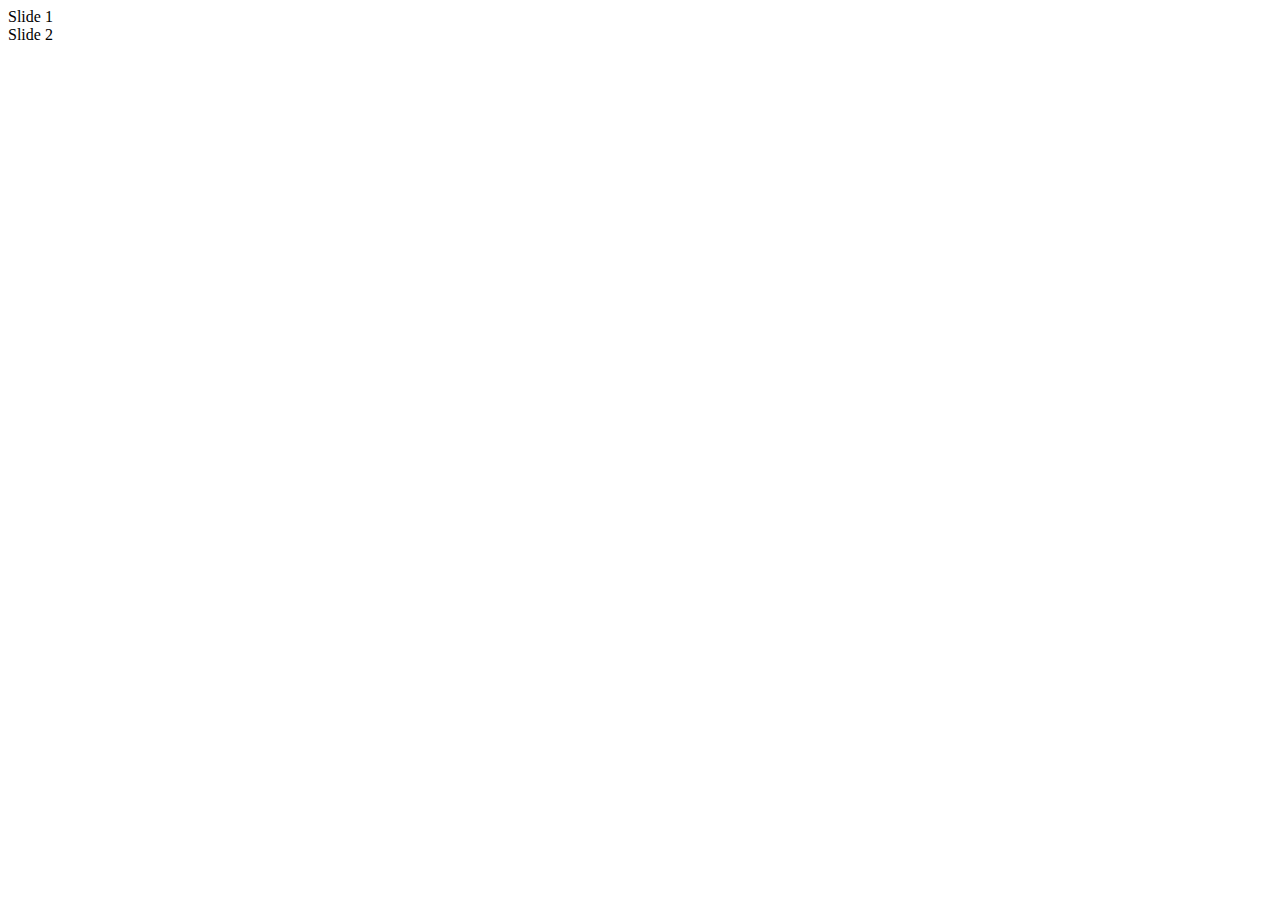
==== index.html @ b6c5738b "TU Braunschweig Corporate Design" ====
<!doctype html>
<html>
	<head>
		<meta charset="utf-8">
		<meta name="viewport" content="width=device-width, initial-scale=1.0, maximum-scale=1.0, user-scalable=no">

		<title>reveal.js</title>

		<link rel="stylesheet" href="css/reveal.css">
		<link rel="stylesheet" href="css/theme/tubs.css">

		<!-- Theme used for syntax highlighting of code -->
		<link rel="stylesheet" href="lib/css/tubs.css">

		<!-- Printing and PDF exports -->
		<script>
			var link = document.createElement( 'link' );
			link.rel = 'stylesheet';
			link.type = 'text/css';
			link.href = window.location.search.match( /print-pdf/gi ) ? 'css/print/pdf.css' : 'css/print/paper.css';
			document.getElementsByTagName( 'head' )[0].appendChild( link );
		</script>
	</head>
	<body>
		<div class="reveal">
			<div class="slides">
				<section>Slide 1</section>
				<section>Slide 2</section>
			</div>
		</div>

		<script src="lib/js/head.min.js"></script>
		<script src="js/reveal.js"></script>

		<script>
			// More info about config & dependencies:
			// - https://github.com/hakimel/reveal.js#configuration
			// - https://github.com/hakimel/reveal.js#dependencies
			Reveal.initialize({
				dependencies: [
					{ src: 'plugin/markdown/marked.js' },
					{ src: 'plugin/markdown/markdown.js' },
					{ src: 'plugin/notes/notes.js', async: true },
					{ src: 'plugin/highlight/highlight.js', async: true, callback: function() { hljs.initHighlightingOnLoad(); } }
				]
			});
		</script>
	</body>
</html>
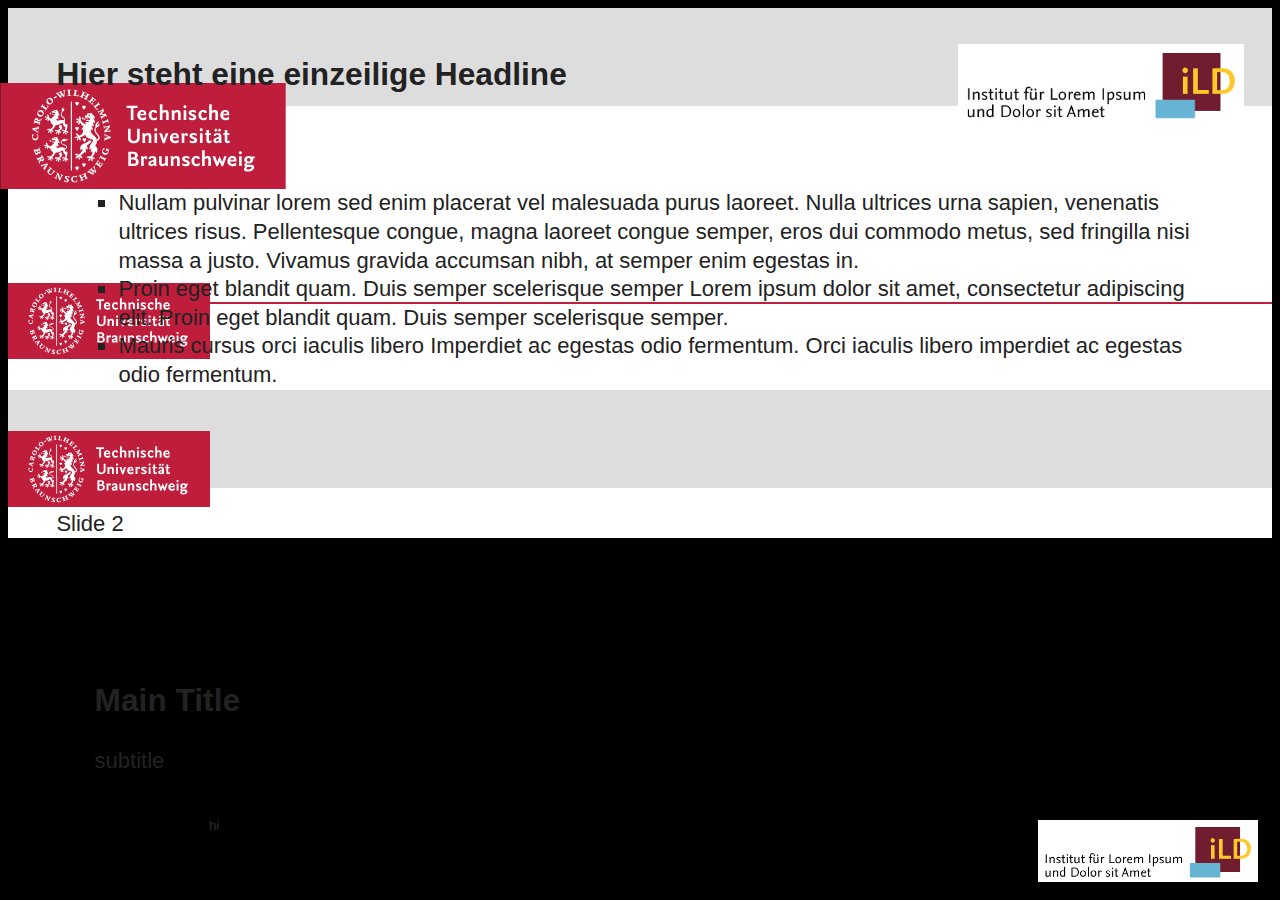
==== commit 9a807134: "Merge branch 'tubs-theme' of /home/tim/projects/reveal.js.tubs into tubs-corporate" ====
--- a/index.html
+++ b/index.html
@@ -24,8 +24,45 @@
 	<body>
 		<div class="reveal">
 			<div class="slides">
-				<section>Slide 1</section>
-				<section>Slide 2</section>
+
+<style>
+section::before {
+	content: "hi";
+}
+section::after {
+	background-image: url(ild.jpg);
+}
+</style>
+
+<section class="title">
+	<h1>Main Title</h1>
+	<h2>subtitle</h2>
+	<div class="image" style="background-image: url(http://static.politico.com/dims4/default/1f0f3d7/2147483647/resize/1160x%3E/quality/90/?url=http%3A%2F%2Fstatic.politico.com%2Fa1%2F09%2Fbbae57354a08b19ba7726d83a0a5%2F10-donald-trump-30-gty-1160.jpg); background-position: center top"></div>
+</section>
+
+<section data-num=1>
+	<h1>Hier steht eine einzeilige Headline</h1>
+
+	<img src="http://static.politico.com/dims4/default/1f0f3d7/2147483647/resize/1160x%3E/quality/90/?url=http%3A%2F%2Fstatic.politico.com%2Fa1%2F09%2Fbbae57354a08b19ba7726d83a0a5%2F10-donald-trump-30-gty-1160.jpg" style="width:50%">
+
+	<ul>
+		<li>Nullam pulvinar lorem sed enim placerat vel malesuada purus laoreet. Nulla ultrices urna sapien, venenatis ultrices risus. Pellentesque congue, magna laoreet congue semper, eros dui commodo metus, sed fringilla nisi massa a justo. Vivamus gravida accumsan nibh, at semper enim egestas in.
+	
+		<li>Proin eget blandit quam. Duis semper scelerisque semper 
+		Lorem ipsum dolor sit amet, consectetur adipiscing elit. Proin eget blandit quam. Duis semper scelerisque semper. 
+
+		<li>Mauris cursus orci iaculis libero
+		Imperdiet ac egestas odio fermentum. Orci iaculis libero imperdiet ac egestas odio fermentum.
+	</ul>
+
+
+</section>
+
+<section>
+	Slide 2
+</section>
+
+
 			</div>
 		</div>
 
@@ -37,6 +74,11 @@
 			// - https://github.com/hakimel/reveal.js#configuration
 			// - https://github.com/hakimel/reveal.js#dependencies
 			Reveal.initialize({
+				width: 1024,
+				height: 768,
+				transition: 'fade',
+				margin: 0,
+				slideNumber: 'c',
 				dependencies: [
 					{ src: 'plugin/markdown/marked.js' },
 					{ src: 'plugin/markdown/markdown.js' },
--- a/css/theme/tubs.css
+++ b/css/theme/tubs.css
@@ -0,0 +1,390 @@
+@charset "UTF-8";
+/**
+ * TU Braunschweig theme for reveal.js.
+ *
+ * By Tilman Stehr
+ */
+@import url(../../lib/font/nexus/nexus.css);
+html * {
+  color-profile: sRGB;
+  rendering-intent: auto; }
+
+section.has-dark-background, section.has-dark-background h1, section.has-dark-background h2, section.has-dark-background h3, section.has-dark-background h4, section.has-dark-background h5, section.has-dark-background h6 {
+  color: #fff; }
+
+/*********************************************
+ * GLOBAL STYLES
+ *********************************************/
+body {
+  background: #000;
+  background-color: #000; }
+
+.reveal {
+  font-family: Arial, sans-serif;
+  font-size: 1rem;
+  font-weight: normal;
+  color: #222; }
+
+::selection {
+  color: #fff;
+  background: #e97389;
+  text-shadow: none; }
+
+::-moz-selection {
+  color: #fff;
+  background: #e97389;
+  text-shadow: none; }
+
+.reveal .slides > section,
+.reveal .slides > section > section {
+  line-height: 1.3;
+  font-weight: inherit; }
+
+/*********************************************
+ * HEADERS
+ *********************************************/
+.reveal h1,
+.reveal h2,
+.reveal h3,
+.reveal h4,
+.reveal h5,
+.reveal h6 {
+  margin: 0 0 20px 0;
+  color: #222;
+  font-family: Arial, sans-serif;
+  font-weight: 600;
+  line-height: 1.2;
+  letter-spacing: normal;
+  text-transform: none;
+  text-shadow: none;
+  word-wrap: break-word; }
+
+.reveal h1 {
+  font-size: 1.44rem; }
+
+.reveal h2 {
+  font-size: 1.2em; }
+
+.reveal h3 {
+  font-size: 1.1em; }
+
+.reveal h4 {
+  font-size: 1em; }
+
+.reveal h1 {
+  text-shadow: none; }
+
+/*********************************************
+ * OTHER
+ *********************************************/
+.reveal p {
+  margin: 20px 0;
+  line-height: 1.3; }
+
+/* Ensure certain elements are never larger than the slide itself */
+.reveal img,
+.reveal video,
+.reveal iframe {
+  max-width: 95%;
+  max-height: 95%; }
+
+.reveal strong,
+.reveal b {
+  font-weight: bold; }
+
+.reveal em {
+  font-style: italic; }
+
+.reveal ol,
+.reveal dl,
+.reveal ul {
+  display: inline-block;
+  text-align: left;
+  margin: 0 0 0 1em; }
+
+.reveal ol {
+  list-style-type: decimal; }
+
+.reveal ul {
+  list-style-type: disc; }
+
+.reveal ul ul {
+  list-style-type: square; }
+
+.reveal ul ul ul {
+  list-style-type: circle; }
+
+.reveal ul ul,
+.reveal ul ol,
+.reveal ol ol,
+.reveal ol ul {
+  display: block;
+  margin-left: 40px; }
+
+.reveal dt {
+  font-weight: bold; }
+
+.reveal dd {
+  margin-left: 40px; }
+
+.reveal q,
+.reveal blockquote {
+  quotes: none; }
+
+.reveal blockquote {
+  display: block;
+  position: relative;
+  width: 70%;
+  margin: 20px auto;
+  padding: 5px;
+  font-style: italic;
+  background: rgba(255, 255, 255, 0.05);
+  box-shadow: 0px 0px 2px rgba(0, 0, 0, 0.2); }
+
+.reveal blockquote p:first-child,
+.reveal blockquote p:last-child {
+  display: inline-block; }
+
+.reveal q {
+  font-style: italic; }
+
+.reveal pre {
+  display: block;
+  position: relative;
+  width: 90%;
+  margin: 20px auto;
+  text-align: left;
+  font-size: 0.55em;
+  font-family: monospace;
+  line-height: 1.2em;
+  word-wrap: break-word;
+  box-shadow: 0px 0px 6px rgba(0, 0, 0, 0.3); }
+
+.reveal code {
+  font-family: monospace; }
+
+.reveal pre code {
+  display: block;
+  padding: 5px;
+  overflow: auto;
+  max-height: 400px;
+  word-wrap: normal; }
+
+.reveal table {
+  margin: auto;
+  border-collapse: collapse;
+  border-spacing: 0; }
+
+.reveal table th {
+  font-weight: bold; }
+
+.reveal table th,
+.reveal table td {
+  text-align: left;
+  padding: 0.2em 0.5em 0.2em 0.5em;
+  border-bottom: 1px solid; }
+
+.reveal table th[align="center"],
+.reveal table td[align="center"] {
+  text-align: center; }
+
+.reveal table th[align="right"],
+.reveal table td[align="right"] {
+  text-align: right; }
+
+.reveal table tbody tr:last-child th,
+.reveal table tbody tr:last-child td {
+  border-bottom: none; }
+
+.reveal sup {
+  vertical-align: super; }
+
+.reveal sub {
+  vertical-align: sub; }
+
+.reveal small {
+  display: inline-block;
+  font-size: 0.6em;
+  line-height: 1.2em;
+  vertical-align: top; }
+
+.reveal small * {
+  vertical-align: top; }
+
+/*********************************************
+ * LINKS
+ *********************************************/
+.reveal a {
+  color: #be1e3c;
+  text-decoration: none;
+  -webkit-transition: color .15s ease;
+  -moz-transition: color .15s ease;
+  transition: color .15s ease; }
+
+.reveal a:hover {
+  color: #e24764;
+  text-shadow: none;
+  border: none; }
+
+.reveal .roll span:after {
+  color: #fff;
+  background: #7c1427; }
+
+/*********************************************
+ * IMAGES
+ *********************************************/
+.reveal section img {
+  margin: 15px 0px;
+  background: rgba(255, 255, 255, 0.12);
+  border: 4px solid #222;
+  box-shadow: 0 0 10px rgba(0, 0, 0, 0.15); }
+
+.reveal section img.plain {
+  border: 0;
+  box-shadow: none; }
+
+.reveal a img {
+  -webkit-transition: all .15s linear;
+  -moz-transition: all .15s linear;
+  transition: all .15s linear; }
+
+.reveal a:hover img {
+  background: rgba(255, 255, 255, 0.2);
+  border-color: #be1e3c;
+  box-shadow: 0 0 20px rgba(0, 0, 0, 0.55); }
+
+/*********************************************
+ * NAVIGATION CONTROLS
+ *********************************************/
+.reveal .controls .navigate-left,
+.reveal .controls .navigate-left.enabled {
+  border-right-color: #be1e3c; }
+
+.reveal .controls .navigate-right,
+.reveal .controls .navigate-right.enabled {
+  border-left-color: #be1e3c; }
+
+.reveal .controls .navigate-up,
+.reveal .controls .navigate-up.enabled {
+  border-bottom-color: #be1e3c; }
+
+.reveal .controls .navigate-down,
+.reveal .controls .navigate-down.enabled {
+  border-top-color: #be1e3c; }
+
+.reveal .controls .navigate-left.enabled:hover {
+  border-right-color: #e24764; }
+
+.reveal .controls .navigate-right.enabled:hover {
+  border-left-color: #e24764; }
+
+.reveal .controls .navigate-up.enabled:hover {
+  border-bottom-color: #e24764; }
+
+.reveal .controls .navigate-down.enabled:hover {
+  border-top-color: #e24764; }
+
+/*********************************************
+ * PROGRESS BAR
+ *********************************************/
+.reveal .progress {
+  background: rgba(0, 0, 0, 0.2); }
+
+.reveal .progress span {
+  background: #be1e3c;
+  -webkit-transition: width 800ms cubic-bezier(0.26, 0.86, 0.44, 0.985);
+  -moz-transition: width 800ms cubic-bezier(0.26, 0.86, 0.44, 0.985);
+  transition: width 800ms cubic-bezier(0.26, 0.86, 0.44, 0.985); }
+
+html {
+  font-size: 22px; }
+
+.reveal .slides {
+  text-align: left;
+  background: white; }
+
+.reveal .slides > section,
+.reveal .slides > section > section {
+  padding: 5.45rem 2.2rem 0;
+  height: 100%;
+  box-sizing: border-box;
+  background: url(tubs-res/tubs.svg) bottom 1.4rem left -0.1rem no-repeat, linear-gradient(to bottom, #dddddd, #dddddd) no-repeat, linear-gradient(to bottom, #be1e3c, #be1e3c) bottom 3.9rem left 0 no-repeat, white;
+  background-size: 9.3rem auto, 100% 4.45rem, 100% 0.1rem, auto; }
+
+section::before {
+  content: "section::before { content: 'Bla'} im CSS setzen um diesen Text zu ändern";
+  position: absolute;
+  bottom: 3rem;
+  left: 9.5rem;
+  font-size: .6rem; }
+
+section::after {
+  content: " ";
+  position: absolute;
+  bottom: .8rem;
+  right: 1rem;
+  width: 10rem;
+  height: 3rem;
+  background-size: contain;
+  background-repeat: no-repeat;
+  background-position: bottom right; }
+
+section h1:first-child {
+  position: absolute;
+  top: 2.5rem; }
+
+.reveal .slides > section.title,
+.reveal .slides > section > section.title {
+  background: url(tubs-res/tubs.svg) top 3.8rem left 0 no-repeat, url(tubs-res/defaulttitlepicture.jpg) top 7.5rem left 1.65rem no-repeat, linear-gradient(to bottom, #fff0b2, #fff0b2) bottom 3rem left 1.65rem no-repeat, linear-gradient(to bottom, #be1e3c, #be1e3c) bottom 1.5rem left 1.65rem no-repeat, white;
+  background-size: 13rem auto, calc(100% - 3.3rem) auto, calc(100% - 3.3rem) 20rem, calc(100% - 3.3rem) 1.5rem;
+  padding: 0; }
+  .reveal .slides > section.title::before,
+  .reveal .slides > section > section.title::before {
+    display: none; }
+  .reveal .slides > section.title::after,
+  .reveal .slides > section > section.title::after {
+    bottom: auto;
+    width: 13rem;
+    height: 3.7rem;
+    top: 2rem;
+    right: 1.65rem;
+    background-position: top right; }
+  .reveal .slides > section.title h1,
+  .reveal .slides > section > section.title h1 {
+    position: absolute;
+    top: auto;
+    left: 4.3rem;
+    bottom: 7.3rem; }
+  .reveal .slides > section.title h2,
+  .reveal .slides > section > section.title h2 {
+    position: absolute;
+    top: auto;
+    left: 4.3rem;
+    bottom: 4.8rem;
+    font-size: 1rem;
+    font-weight: normal; }
+  .reveal .slides > section.title .image,
+  .reveal .slides > section > section.title .image {
+    position: absolute;
+    top: 7.5rem;
+    left: 1.65rem;
+    width: calc(100% - 3.3rem);
+    height: 14.5rem;
+    background-size: cover;
+    background-position: center; }
+  .reveal .slides > section.title .image::after,
+  .reveal .slides > section > section.title .image::after {
+    content: '';
+    position: absolute;
+    top: -3.8rem;
+    left: -1.65rem;
+    width: 13rem;
+    height: 5rem;
+    background: url(tubs-res/tubs.svg) no-repeat 100%;
+    background-size: contain; }
+
+.reveal .progress {
+  background: #dddddd; }
+
+.reveal ul {
+  list-style-type: square; }
--- a/lib/css/tubs.css
+++ b/lib/css/tubs.css
@@ -0,0 +1,73 @@
+.hljs {
+  display: block;
+  overflow-x: auto;
+  padding: 0.5em;
+  background: #ffffff;
+  color: #000000;
+}
+
+.hljs-keyword,
+.hljs-selector-tag,
+.hljs-tag {
+    color: #00534a;
+}
+
+.hljs-template-tag {
+  color: #000000;
+}
+
+.hljs-number {
+    color: #00709b;
+}
+
+.hljs-variable,
+.hljs-template-variable,
+.hljs-attribute {
+    color: #000000;
+}
+
+.hljs-literal {
+    color: #e16d00;
+}
+
+.hljs-subst {
+    color: #acc13a;
+}
+
+.hljs-title,
+.hljs-name,
+.hljs-selector-id,
+.hljs-selector-class,
+.hljs-section,
+.hljs-type {
+  color: #be1e3c;
+}
+
+.hljs-symbol,
+.hljs-bullet,
+.hljs-link {
+  color: #511246;
+}
+
+.hljs-deletion,
+.hljs-string,
+.hljs-built_in,
+.hljs-builtin-name {
+    color: #6d8300;
+}
+
+.hljs-addition,
+.hljs-comment,
+.hljs-quote,
+.hljs-meta {
+  color: #ffc82a;
+}
+
+
+.hljs-emphasis {
+  font-style: italic;
+}
+
+.hljs-strong {
+  font-weight: bold;
+}
